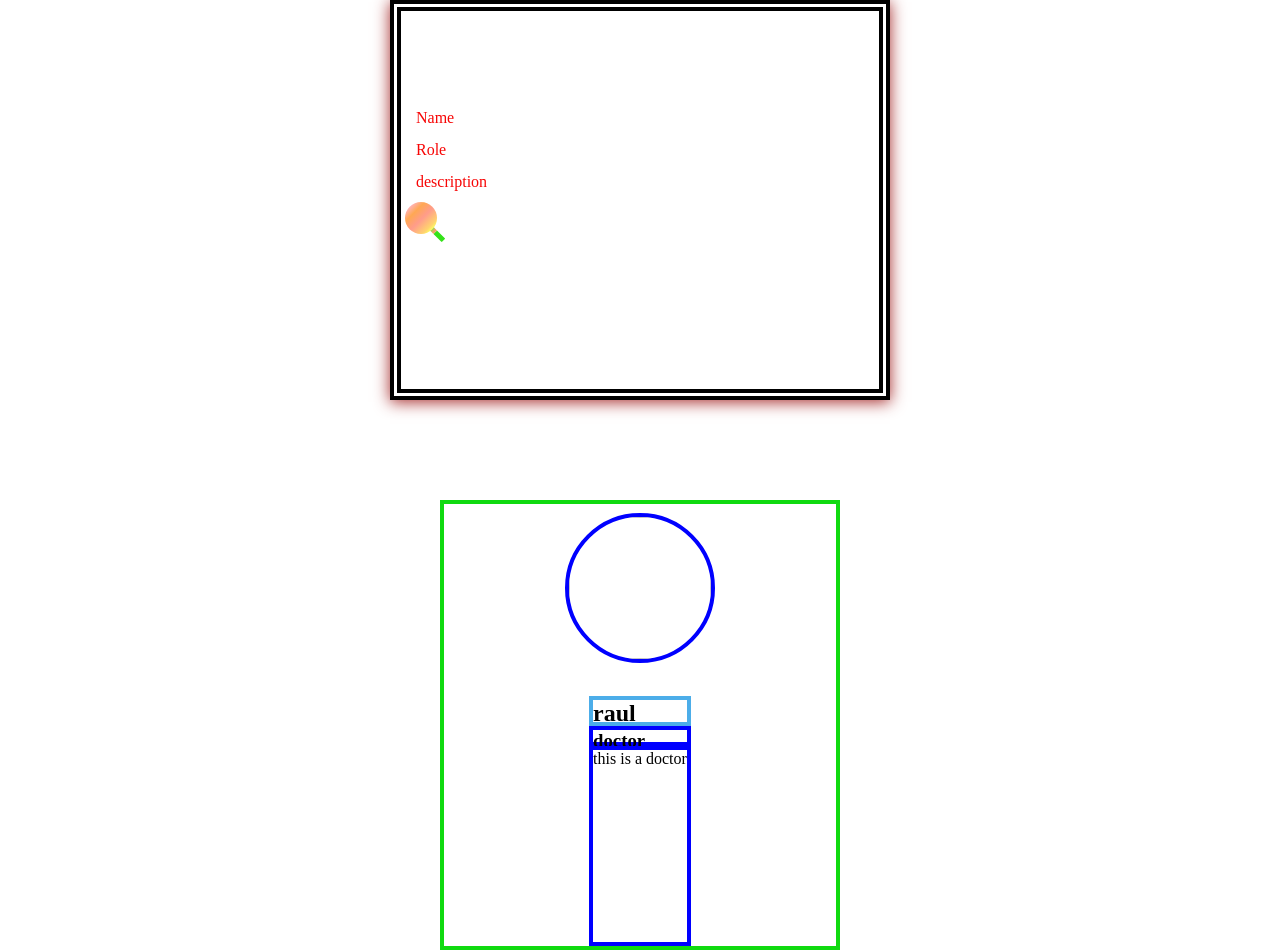
==== assignment/card.html @ c06d8831 "new work" ====
<!DOCTYPE html>
<html lang="en">
<head>
    <meta charset="UTF-8">
    <meta name="viewport" content="width=device-width, initial-scale=1.0">
    <title>Document</title>
    <link rel="stylesheet" href="design.css">
</head>
<body>
    <div class="box">
        <h1>   profile card </h1>
    <div>
            <div > <input class="input" id="full_name" type="text" placeholder="  Name">
            </div>
            <div ><input class="input" id="profession" type="text" placeholder="  Role">
            </div>
            <div ><input class="input" id="description" type="text" placeholder="  description">
            </div>
            <img class="image" src="search.svg">
                    <div ></div>
        </div>
    </div>
    <div class="card">
        <div class="image-holder">
            <img src="https://encrypted-tbn0.gstatic.com/images?q=tbn:ANd9GcR8LtplVJJEfsCeYMAehqDrmpKFbgQ0rSvp5g&s" alt="" class="card-img">
        </div>
        <div class="details">
            <div class="name"><h2 class="nam">raul</h2></div>
            <div class="role"><h3 class="rol">doctor</h3></div>
            <div class="desc"><p class="description">this is a doctor</p></div>
        </div>

    </div>
</body>
</html>
---- assignment/design.css ----
*{
    margin: 0;
    padding: 0;
    box-sizing: border-box;
}
body{
    display:flex;
    justify-content: center;
    flex-direction: column;
    align-items: center;
}
.box{
    position: relative;
    width: 500px;
    height: 400px;
    padding: 0px;
    box-shadow: 0px 2px 15px brown;
    /* background-color: gradia; */
    border-color: black; 
    border-style: double ;
    border-width: 11px;
    display: flex;
    flex-direction: column;
    justify-content: centre;
    background-size: cover;
    background-image: url(https://encrypted-tbn0.gstatic.com/images?q=tbn:ANd9GcRF5tisyzSf53TzmRawKoDDij4hDsnIlDULyw&s);
    
}
h1{
    font-size: 5rem;
color:#fff;
background: url('https://images.stockcake.com/public/0/c/a/0ca213dc-d477-4e4e-9b93-cf5490a48f03_large/vibrant-color-waves-stockcake.jpg') center;
background-size: cover;
background-clip: text;
color: transparent;
animation: animate 10s linear infinite;
}
@keyframes animate {
    to{
        background-position-x: -200px ;
    }
    
}
input {
    position: absolute; 
  top: 100px  ;

all: unset;
padding: 5px;
border-radius: 12px;
border: 2px solid transparent;
box-shadow: 8px 2px 2px 2px
Orgba(0, 0, 0, 0.088);
transition: border 3s ease-in-out;}
input:focus{
    border-color: #ff0000;
}
input::placeholder {
  color: #f70606; /* Light gray */
}
image{
    height: 50px;
    width: 50px;
    cursor: pointer;}

.card{
    height: 450px;
    width: 400px;
    border: 4px solid rgb(16, 218, 16);
    display: flex;
    justify-content: space-between;
    align-items: center;
    flex-direction: column;
    margin-top: 100px;
    


}
.image-holder .card-img{
    width:100%;
    height:100%;
    border-radius: 50%;
    object-fit: cover;
    
}
.image-holder{
    position: relative;
    height: 150px;
    width: 150px;
    border: 4px solid blue;
    border-radius: 50%;
    margin-top: 9px;
    
}
.name{
    margin-top: 5px;
    position: relative;
    border: 4px solid rgb(76, 173, 233);
    height: 30px;
}
.role{
    height: 20px;
    /* margin-top: 5px; */
    position: relative;
    border: 4px solid blue;
}
.desc{
    height: 200px;
    position: relative;
    border: 4px solid blue;
    /* margin-top: 5px; */
}
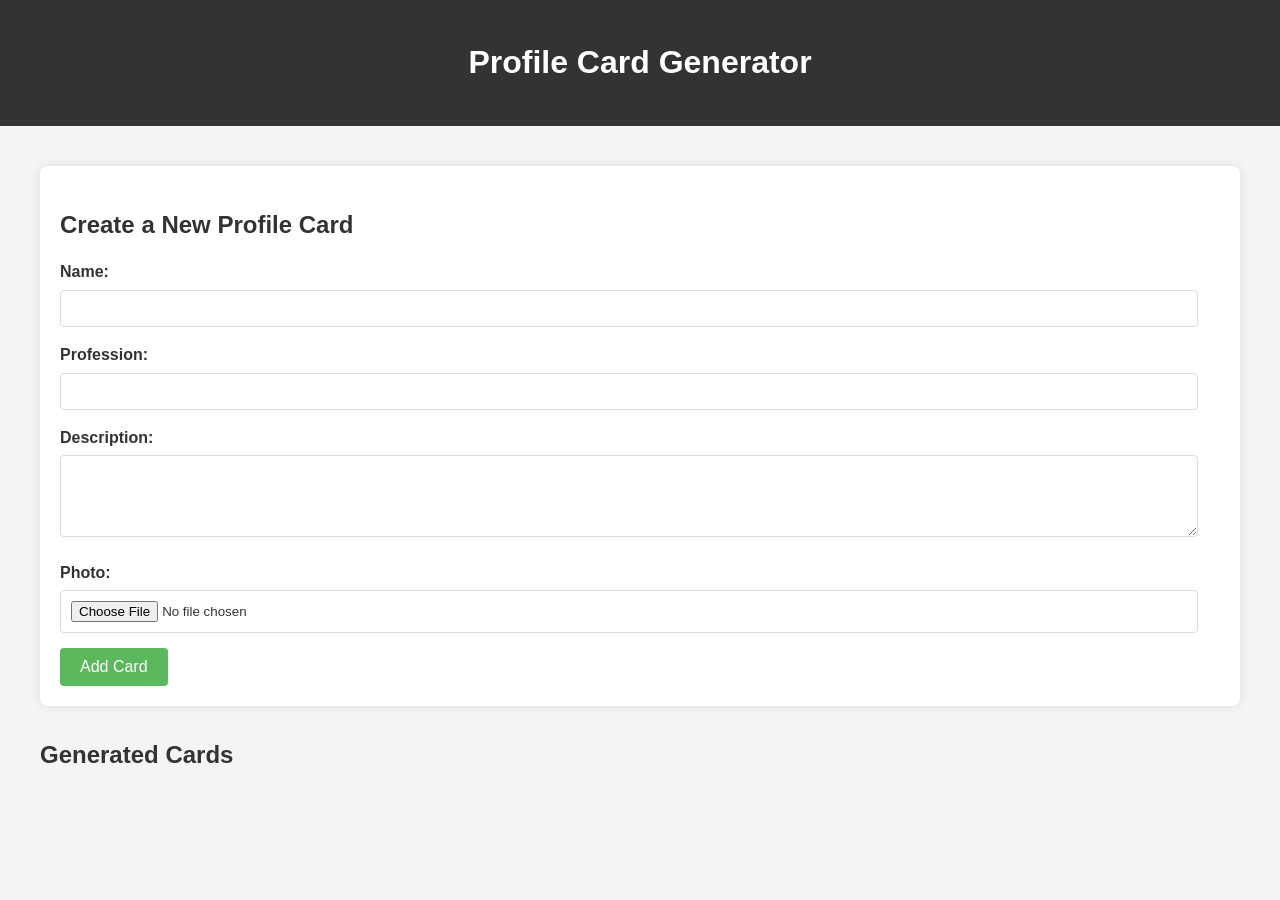
==== commit c11144ac: "completed" ====
--- a/assignment/card.html
+++ b/assignment/card.html
@@ -3,33 +3,48 @@
 <head>
     <meta charset="UTF-8">
     <meta name="viewport" content="width=device-width, initial-scale=1.0">
-    <title>Document</title>
-    <link rel="stylesheet" href="design.css">
+    <title>Profile Cards</title>
+    <link rel="stylesheet" href="cardcs.css">
 </head>
 <body>
-    <div class="box">
-        <h1>   profile card </h1>
-    <div>
-            <div > <input class="input" id="full_name" type="text" placeholder="  Name">
+    <header>
+        <h1>Profile Card Generator</h1>
+    </header>
+
+    <main>
+        <section id="inputFormSection">
+            <h2>Create a New Profile Card</h2>
+            <form id="profileForm">
+                <div>
+                    <label for="name">Name:</label>
+                    <input type="text" id="name" name="name" required>
+                </div>
+                <div>
+                    <label for="profession">Profession:</label>
+                    <input type="text" id="profession" name="profession" required>
+                </div>
+                <div>
+                    <label for="description">Description:</label>
+                    <textarea id="description" name="description" rows="4" required></textarea>
+                </div>
+                <div>
+                    <label for="photo">Photo:</label>
+                    <input type="file" id="photo" name="photo" accept="image/*" required>
+                </div>
+                <button type="button" onclick="addCard()">Add Card</button>
+            </form>
+        </section>
+
+        <section id="cardDisplaySection">
+            <h2>Generated Cards</h2>
+            <div id="cardContainer">
+                
             </div>
-            <div ><input class="input" id="profession" type="text" placeholder="  Role">
-            </div>
-            <div ><input class="input" id="description" type="text" placeholder="  description">
-            </div>
-            <img class="image" src="search.svg">
-                    <div ></div>
-        </div>
-    </div>
-    <div class="card">
-        <div class="image-holder">
-            <img src="https://encrypted-tbn0.gstatic.com/images?q=tbn:ANd9GcR8LtplVJJEfsCeYMAehqDrmpKFbgQ0rSvp5g&s" alt="" class="card-img">
-        </div>
-        <div class="details">
-            <div class="name"><h2 class="nam">raul</h2></div>
-            <div class="role"><h3 class="rol">doctor</h3></div>
-            <div class="desc"><p class="description">this is a doctor</p></div>
-        </div>
+        </section>
+    </main>
 
-    </div>
+    
+
+    <script src="cardjs.js"></script>
 </body>
-</html>+</html>
--- a/assignment/cardcs.css
+++ b/assignment/cardcs.css
@@ -0,0 +1,131 @@
+/* General Body Styles */
+body {
+    font-family: Arial, sans-serif;
+    line-height: 1.6;
+    margin: 0;
+    padding: 0;
+    background-color: #f4f4f4;
+    color: #333;
+}
+
+header {
+    background: #333;
+    color: #fff;
+    padding: 1rem 0;
+    text-align: center;
+}
+
+main {
+    padding: 20px;
+    max-width: 1200px;
+    margin: 20px auto;
+}
+
+footer {
+    text-align: center;
+    padding: 1rem;
+    background: #333;
+    color: #fff;
+    margin-top: 20px;
+}
+
+/* Form Styling */
+#inputFormSection {
+    background: #fff;
+    padding: 20px;
+    margin-bottom: 30px;
+    border-radius: 8px;
+    box-shadow: 0 0 10px rgba(0, 0, 0, 0.1);
+}
+
+#inputFormSection h2, #cardDisplaySection h2 {
+    color: #333;
+    margin-bottom: 15px;
+}
+
+#profileForm div {
+    margin-bottom: 15px;
+}
+
+#profileForm label {
+    display: block;
+    margin-bottom: 5px;
+    font-weight: bold;
+}
+
+#profileForm input[type="text"],
+#profileForm textarea,
+#profileForm input[type="file"] {
+    width: calc(100% - 22px); /* Account for padding and border */
+    padding: 10px;
+    border: 1px solid #ddd;
+    border-radius: 4px;
+    box-sizing: border-box;
+}
+
+#profileForm textarea {
+    resize: vertical;
+}
+
+#profileForm button {
+    background-color: #5cb85c;
+    color: white;
+    padding: 10px 20px;
+    border: none;
+    border-radius: 4px;
+    cursor: pointer;
+    font-size: 16px;
+}
+
+#profileForm button:hover {
+    background-color: #4cae4c;
+}
+
+/* Card Container and Card Styling */
+#cardContainer {
+    display: flex;
+    flex-wrap: wrap; /* Allow cards to wrap to the next line */
+    gap: 20px; /* Space between cards */
+    justify-content: center; /* Center cards if there's extra space */
+}
+
+.card {
+    background: #fff;
+    border: 1px solid #ddd;
+    padding: 20px;
+    margin-bottom: 20px; /* If not using gap from flexbox */
+    width: 300px;
+    box-shadow: 0 2px 5px rgba(0,0,0,0.1);
+    border-radius: 8px;
+    display: flex;
+    flex-direction: column;
+    align-items: center; /* Center content within the card */
+    text-align: center;
+}
+
+.card img {
+    max-width: 100%;
+    height: 200px; /* Fixed height for consistency */
+    object-fit: cover; /* Ensures image covers the area without distortion */
+    border-radius: 50%; /* Make it circular */
+    width: 200px; /* Fixed width for circular consistency */
+    margin-bottom: 15px;
+    border: 3px solid #eee;
+}
+
+.card h3 {
+    margin-top: 0;
+    margin-bottom: 5px;
+    color: #333;
+}
+
+.card .profession {
+    color: #555;
+    font-style: italic;
+    margin-bottom: 10px;
+}
+
+.card .description {
+    font-size: 0.9em;
+    color: #666;
+}
